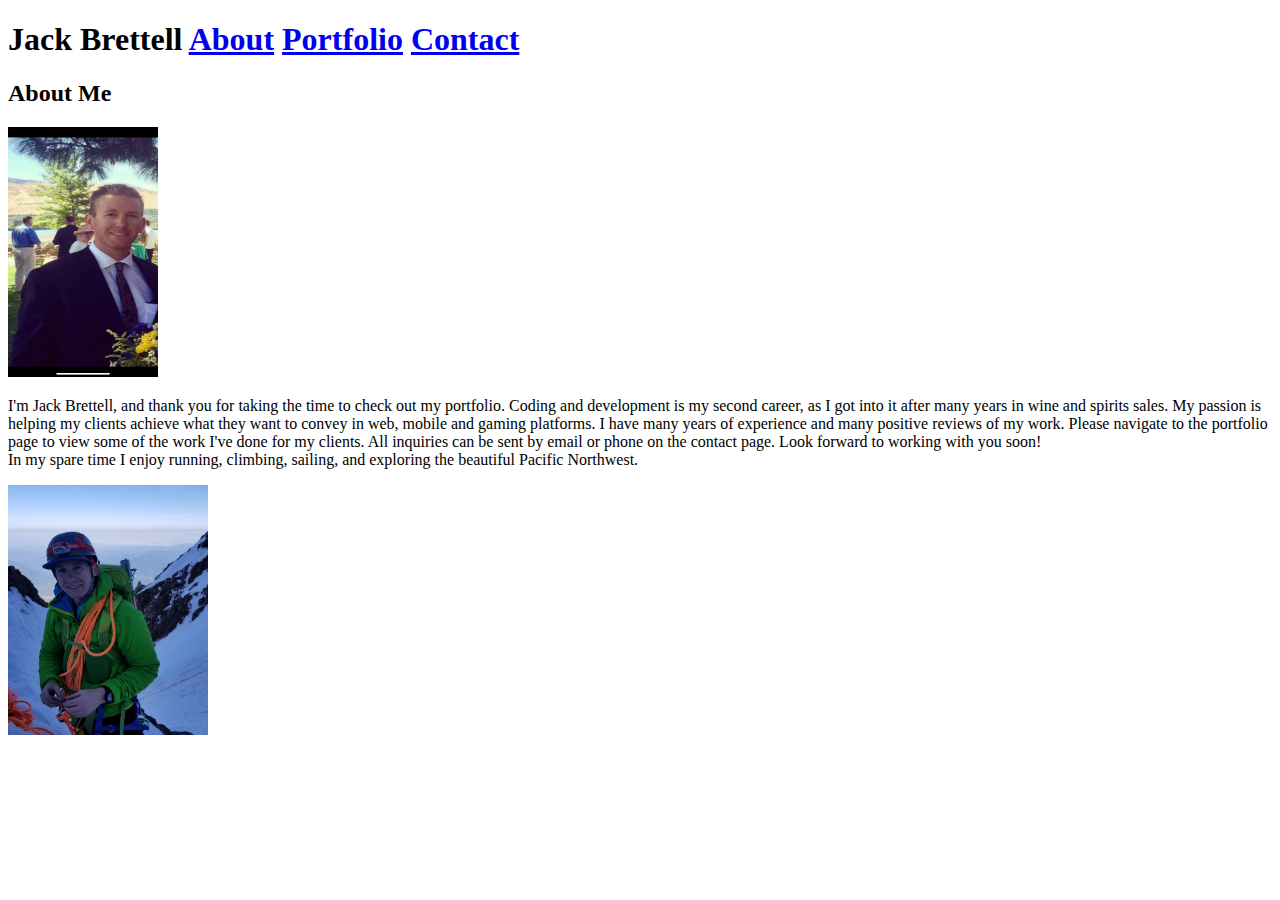
==== index.html/index.html @ 61a123c6 "html done" ====
<!DOCTYPE html>
<html>

  <head>
      <title>Jack Brettell Portfolio</title>
      <link rel="stylesheet" type="text/css" href="../assets/css/style.css/">
  </head>

  <h1>Jack Brettell
      <a href="../index.html/index.html">About</a>
      <a href="../portfolio.html/portfolio.html">Portfolio</a>
      <a href="../contact.html/contact.html">Contact</a>
  </h1>

  <h2>About Me</h2>
  
  <img src="../assets/images/Jack Brettell1.jpg" alt="Jack Brettell" width="150" height="250">

    <p>
        I'm Jack Brettell, and thank you for taking the time to check out my portfolio. 
       Coding and development is my second career, as I got into it after many years in 
       wine and spirits sales. My passion is helping my clients achieve what they want to 
       convey in web, mobile and gaming platforms. I have many years of experience and many 
       positive reviews of my work. Please navigate to the portfolio page to view some of the
       work I've done for my clients. All inquiries can be sent by email or phone on the contact 
       page. Look forward to working with you soon!
       <br>
       In my spare time I enjoy running, climbing, sailing, and exploring the beautiful Pacific 
       Northwest.
    </p>

  <img src="../assets/images/Jack Brettell.jpg" alt="Jack Brettell Climbing" width="200" height="250">

  

</html>
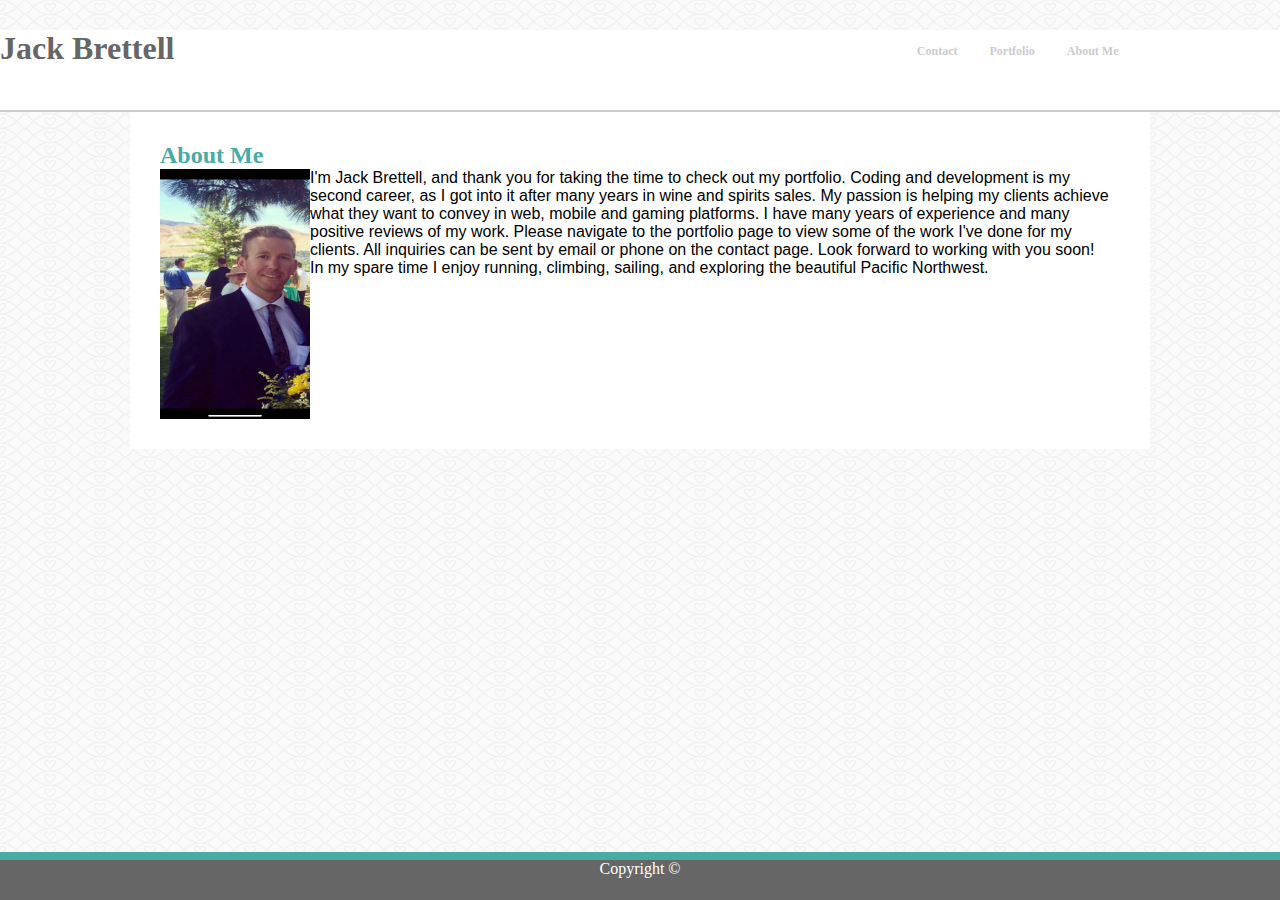
==== commit 62faa382: "updated css and html code" ====
--- a/index.html/index.html
+++ b/index.html/index.html
@@ -3,34 +3,43 @@
 
   <head>
       <title>Jack Brettell Portfolio</title>
-      <link rel="stylesheet" type="text/css" href="../assets/css/style.css/">
+      <link rel="stylesheet" type="text/css" href="../assets/css/style.css/style.css">
   </head>
 
-  <h1>Jack Brettell
-      <a href="../index.html/index.html">About</a>
-      <a href="../portfolio.html/portfolio.html">Portfolio</a>
-      <a href="../contact.html/contact.html">Contact</a>
-  </h1>
+  <body class="main">
 
-  <h2>About Me</h2>
+    <h1>
+      <div class="header">
+        <div class="inner.header">
+          <div class="name">
+            <h1>Jack Brettell</h1>
+          </div> 
+          <div class="navbar">
+            <a href="../index.html/index.html">About Me</a>
+            <a href="../portfolio.html/portfolio.html">Portfolio</a>
+            <a href="../contact.html/contact.html">Contact</a>
+          </div> 
+        </div>  
+      </div>
+    </h1>
+
+  <div class="content">
+
+  <h2 class="title">About Me</h2>
   
-  <img src="../assets/images/Jack Brettell1.jpg" alt="Jack Brettell" width="150" height="250">
-
-    <p>
-        I'm Jack Brettell, and thank you for taking the time to check out my portfolio. 
-       Coding and development is my second career, as I got into it after many years in 
-       wine and spirits sales. My passion is helping my clients achieve what they want to 
-       convey in web, mobile and gaming platforms. I have many years of experience and many 
-       positive reviews of my work. Please navigate to the portfolio page to view some of the
-       work I've done for my clients. All inquiries can be sent by email or phone on the contact 
-       page. Look forward to working with you soon!
-       <br>
-       In my spare time I enjoy running, climbing, sailing, and exploring the beautiful Pacific 
-       Northwest.
-    </p>
-
-  <img src="../assets/images/Jack Brettell.jpg" alt="Jack Brettell Climbing" width="200" height="250">
-
-  
-
+    <p><img class="wrap-around-the-right-side" src="../assets/images/Jack Brettell1.jpg" alt="Jack Brettell" width="150" height="250">
+     I'm Jack Brettell, and thank you for taking the time to check out my portfolio. 
+     Coding and development is my second career, as I got into it after many years in 
+     wine and spirits sales. My passion is helping my clients achieve what they want to 
+     convey in web, mobile and gaming platforms. I have many years of experience and many 
+     positive reviews of my work. Please navigate to the portfolio page to view some of the
+     work I've done for my clients. All inquiries can be sent by email or phone on the contact       page. Look forward to working with you soon!
+     <br>
+     In my spare time I enjoy running, climbing, sailing, and exploring the beautiful Pacific 
+     Northwest.
+     </p>
+     </div>
+     
+    </body>
+<footer class="footer">Copyright ©</footer>
 </html>--- a/assets/css/style.css/style.css
+++ b/assets/css/style.css/style.css
@@ -0,0 +1,112 @@
+* {
+    margin: 0;
+    padding: 0;
+    list-style: none;
+    text-decoration: none;
+}
+
+h1 {
+    background-color: #ffffff;
+    border-color: #cccccc;
+}
+
+footer {
+    position: fixed;
+    bottom: 0;
+    left: 0;
+    right: 0;
+    height: 40px;
+    background-color: #666666;
+    border-top: 8px solid #4aaaa5;
+    text-align: center;
+    color: white;
+}
+
+.main {
+    background-image: url("../../images/fishnets-and-hearts.png");
+    padding-top: 30px;
+}
+
+h1, h2, h3 {
+    font-family: 'Georgia', Times, "Times New Roman", serif;
+}
+
+p {
+    font-family: 'Arial', 'Helvetica Neue', Helvetica, sans-serif;
+    font-size: 16px;
+}
+
+img.wrap-around-the-right-side {
+    float: left;
+}
+
+.navbar {
+    overflow: hidden;
+    top: 0;
+    width: 960px;
+}
+
+.navbar a {
+    display: table;
+    float: right;
+    font-size: 12px;
+    color: #cccccc;
+    text-align: center;
+    padding: 14px 16px;
+}
+
+.navbar a:hover {
+    background-color: #4aaaa5;
+    color: #cccccc;
+}
+
+.content {
+    margin: auto;
+    padding: 30px;
+    width: 960px;
+    height: auto 0;
+    align-content: center;
+    background-color: #ffffff;
+}
+
+.header {
+    width: 100%;
+    height: 80px;
+    display: block;
+    background-color: #ffffff;
+    border-bottom: 2px solid #cccccc;
+}
+
+.title {
+    color: #4aaaa5;
+}
+
+.inner.header {
+    float: left;
+    font-size: 26px;
+    width: 960px;
+    height: 100%;
+    margin: 0 auto;
+}
+
+h3 {
+    display: table;
+    width: 960px;
+    columns: 2;
+    rows: 3;
+}
+
+.name {
+    height: 100%;
+    display: table;
+    float: left;
+}
+
+.name h1 {
+    color: #666666;
+    height: 100%;
+    display: table-cell;
+    vertical-align: middle;
+    font-family: 'Georgia', Times, "Times New Roman", serif;
+    font-size: 32px;
+}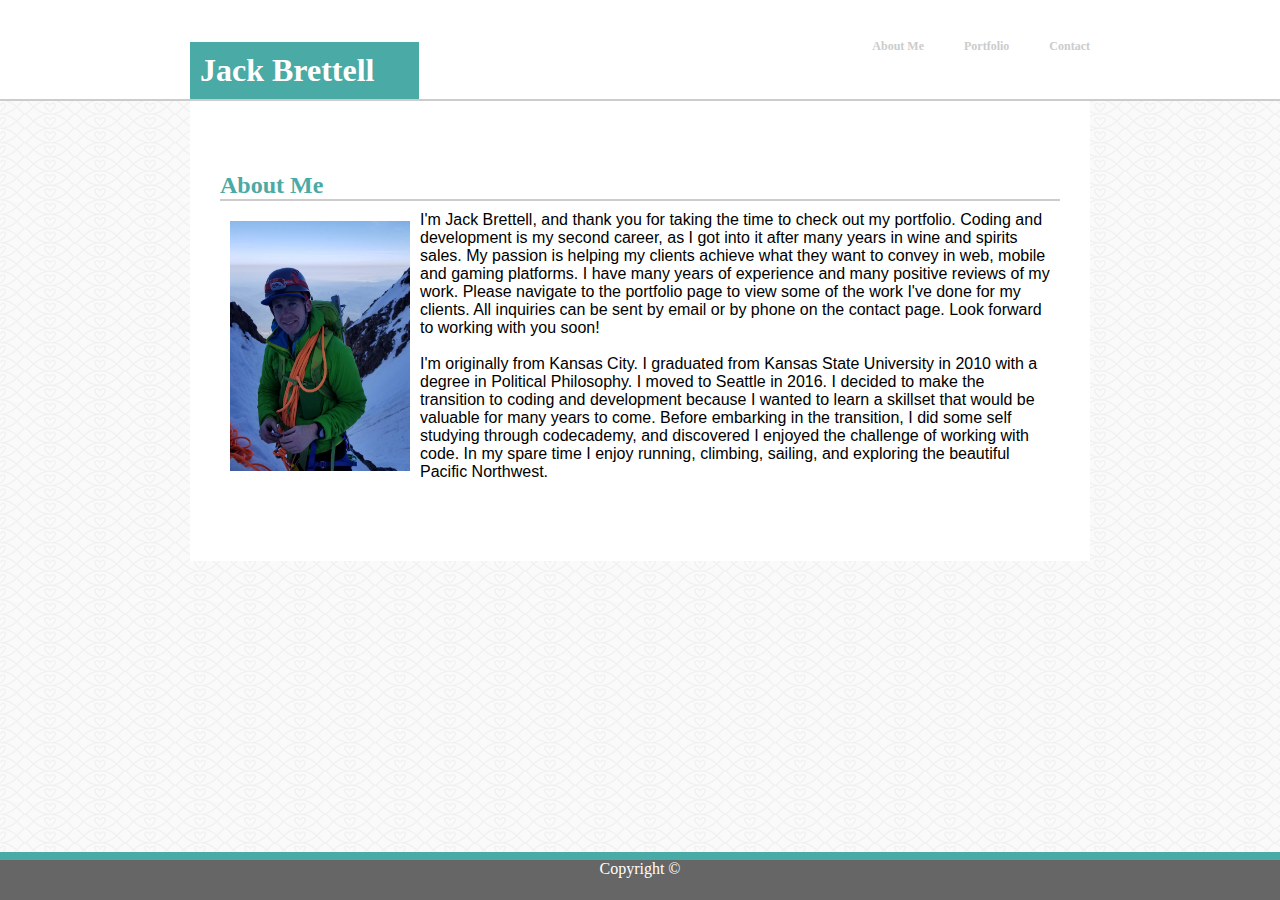
==== commit 9c9e4710: "Reworked html and css July 25" ====
--- a/index.html/index.html
+++ b/index.html/index.html
@@ -25,18 +25,23 @@
 
   <div class="content">
 
-  <h2 class="title">About Me</h2>
+  <h2 class="title">About Me</h2><div class="border"></div>
   
-    <p><img class="wrap-around-the-right-side" src="../assets/images/Jack Brettell1.jpg" alt="Jack Brettell" width="150" height="250">
+    <p><img class="wrap-around-the-right-side" src="../assets/images/Jack Brettell.jpg" alt="Jack Brettell" width="180" height="250">
      I'm Jack Brettell, and thank you for taking the time to check out my portfolio. 
      Coding and development is my second career, as I got into it after many years in 
      wine and spirits sales. My passion is helping my clients achieve what they want to 
      convey in web, mobile and gaming platforms. I have many years of experience and many 
      positive reviews of my work. Please navigate to the portfolio page to view some of the
-     work I've done for my clients. All inquiries can be sent by email or phone on the contact       page. Look forward to working with you soon!
-     <br>
-     In my spare time I enjoy running, climbing, sailing, and exploring the beautiful Pacific 
-     Northwest.
+     work I've done for my clients. All inquiries can be sent by email or by phone on the contact       
+     page. Look forward to working with you soon!
+     <br><br>
+     I'm originally from Kansas City. I graduated from Kansas State University in 2010 with a degree 
+     in Political Philosophy. I moved to Seattle in 2016. I decided to make the transition to coding and development 
+     because I wanted to learn a skillset that would be valuable for many years to come. Before embarking 
+     in the transition, I did some self studying through codecademy, and discovered I enjoyed the challenge
+     of working with code. In my spare time I enjoy running, climbing, 
+     sailing, and exploring the beautiful Pacific Northwest.
      </p>
      </div>
      
--- a/assets/css/style.css/style.css
+++ b/assets/css/style.css/style.css
@@ -3,6 +3,29 @@
     padding: 0;
     list-style: none;
     text-decoration: none;
+}
+
+.header {
+    width: 100%;
+    height: 100px;
+    display: table;
+    background-color: #ffffff;
+    border-bottom: 2px solid #cccccc;
+}
+
+.inner.header {
+    display: table;
+    width: 840px;
+    height: 100%;
+    margin: 0;
+    padding: 0;
+    border: 0;
+    background-color: #4aaaa5
+
+}
+
+body {
+    margin-top: -31px;
 }
 
 h1 {
@@ -34,25 +57,30 @@
 p {
     font-family: 'Arial', 'Helvetica Neue', Helvetica, sans-serif;
     font-size: 16px;
+    display: table;
+    margin: 10px;
 }
 
 img.wrap-around-the-right-side {
     float: left;
+    margin-top: 10px;
+    margin-right: 10px;
 }
 
 .navbar {
-    overflow: hidden;
-    top: 0;
-    width: 960px;
+    float: right;
+    height: 100%;
+    margin-right: 170px;
+    margin-top: 40px;
 }
 
 .navbar a {
+    height: 150%;
     display: table;
-    float: right;
+    float: left;
     font-size: 12px;
     color: #cccccc;
-    text-align: center;
-    padding: 14px 16px;
+    padding: 0px 20px;
 }
 
 .navbar a:hover {
@@ -61,32 +89,26 @@
 }
 
 .content {
-    margin: auto;
+    margin: 0 auto;
     padding: 30px;
-    width: 960px;
-    height: auto 0;
+    border: 30px;
+    width: 840px;
+    height: 400px;
     align-content: center;
     background-color: #ffffff;
 }
 
-.header {
-    width: 100%;
-    height: 80px;
-    display: block;
-    background-color: #ffffff;
-    border-bottom: 2px solid #cccccc;
-}
-
 .title {
+    display: table;
     color: #4aaaa5;
 }
 
-.inner.header {
-    float: left;
-    font-size: 26px;
-    width: 960px;
-    height: 100%;
-    margin: 0 auto;
+.border {
+    display: table;
+    margin: 0;
+    padding: 0;
+    border-bottom: 2px solid #cccccc;
+    width: 100%
 }
 
 h3 {
@@ -97,16 +119,50 @@
 }
 
 .name {
+    display: table;
+    width: 209px;
+    border: 10px solid #4aaaa5;
+    padding: 0;
+    margin-top: 43px;
     height: 100%;
-    display: table;
     float: left;
+    margin-left: 190px;
 }
 
 .name h1 {
-    color: #666666;
+    color: #ffffff;
     height: 100%;
     display: table-cell;
     vertical-align: middle;
     font-family: 'Georgia', Times, "Times New Roman", serif;
     font-size: 32px;
+    background-color: #4aaaa5;
+}
+
+.column {
+    float: left;
+    width: 22%;
+    padding: 0;
+    margin: 10px;
+}
+
+.row::after {
+    content: "";
+    clear: both;
+    display: table;
+  }
+
+  .portfolioname {
+      display: table;
+      width: 205px;
+      background-color: #4aaaa5;
+      height: 100%;
+      color: #ffffff;
+      font-size: 12px;
+      text-align: center;
+}
+
+.form {
+    display: table;
+    margin: 10px;
 }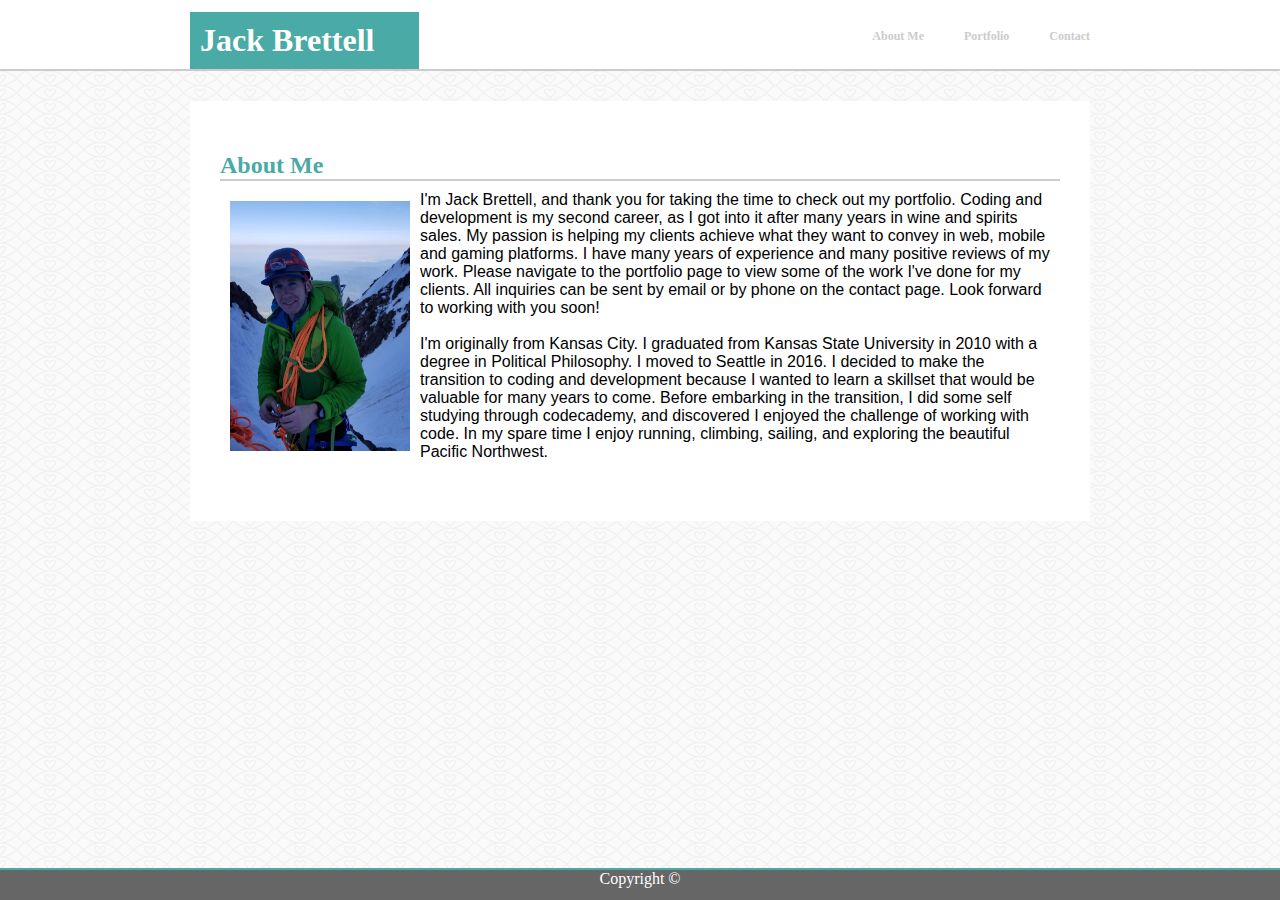
==== commit 99af442a: "New changes to html and css" ====
--- a/index.html/index.html
+++ b/index.html/index.html
@@ -1,50 +1,51 @@
 <!DOCTYPE html>
-<html>
+  <html lang="en-us">
 
-  <head>
+    <head>
+      <meta charset="UTF-8">
       <title>Jack Brettell Portfolio</title>
       <link rel="stylesheet" type="text/css" href="../assets/css/style.css/style.css">
-  </head>
+    </head>
 
-  <body class="main">
+    <body class="main">
 
-    <h1>
-      <div class="header">
-        <div class="inner.header">
-          <div class="name">
-            <h1>Jack Brettell</h1>
-          </div> 
-          <div class="navbar">
-            <a href="../index.html/index.html">About Me</a>
-            <a href="../portfolio.html/portfolio.html">Portfolio</a>
-            <a href="../contact.html/contact.html">Contact</a>
-          </div> 
-        </div>  
+      <h1>
+        <div class="header">
+          <div class="inner.header">
+            <div class="name">
+              <h1>Jack Brettell</h1>
+            </div> 
+            <div class="navbar">
+              <a href="../index.html/index.html">About Me</a>
+              <a href="../portfolio.html/portfolio.html">Portfolio</a>
+              <a href="../contact.html/contact.html">Contact</a>
+            </div> 
+          </div>  
+        </div>
+      </h1>
+
+      <div class="content">
+        <h2 class="title">About Me</h2>
+        <div class="border"></div>
+  
+        <p><img class="wrap-around-the-right-side" src="../assets/images/Jack Brettell.jpg" alt="Jack Brettell" width="180" height="250">
+         I'm Jack Brettell, and thank you for taking the time to check out my portfolio. 
+         Coding and development is my second career, as I got into it after many years in 
+         wine and spirits sales. My passion is helping my clients achieve what they want to 
+         convey in web, mobile and gaming platforms. I have many years of experience and many 
+         positive reviews of my work. Please navigate to the portfolio page to view some of the
+         work I've done for my clients. All inquiries can be sent by email or by phone on the contact       
+         page. Look forward to working with you soon!
+         <br><br>
+         I'm originally from Kansas City. I graduated from Kansas State University in 2010 with a degree 
+         in Political Philosophy. I moved to Seattle in 2016. I decided to make the transition to coding and development 
+         because I wanted to learn a skillset that would be valuable for many years to come. Before embarking 
+         in the transition, I did some self studying through codecademy, and discovered I enjoyed the challenge
+         of working with code. In my spare time I enjoy running, climbing, 
+         sailing, and exploring the beautiful Pacific Northwest.
+         </p>
       </div>
-    </h1>
 
-  <div class="content">
-
-  <h2 class="title">About Me</h2><div class="border"></div>
-  
-    <p><img class="wrap-around-the-right-side" src="../assets/images/Jack Brettell.jpg" alt="Jack Brettell" width="180" height="250">
-     I'm Jack Brettell, and thank you for taking the time to check out my portfolio. 
-     Coding and development is my second career, as I got into it after many years in 
-     wine and spirits sales. My passion is helping my clients achieve what they want to 
-     convey in web, mobile and gaming platforms. I have many years of experience and many 
-     positive reviews of my work. Please navigate to the portfolio page to view some of the
-     work I've done for my clients. All inquiries can be sent by email or by phone on the contact       
-     page. Look forward to working with you soon!
-     <br><br>
-     I'm originally from Kansas City. I graduated from Kansas State University in 2010 with a degree 
-     in Political Philosophy. I moved to Seattle in 2016. I decided to make the transition to coding and development 
-     because I wanted to learn a skillset that would be valuable for many years to come. Before embarking 
-     in the transition, I did some self studying through codecademy, and discovered I enjoyed the challenge
-     of working with code. In my spare time I enjoy running, climbing, 
-     sailing, and exploring the beautiful Pacific Northwest.
-     </p>
-     </div>
-     
     </body>
-<footer class="footer">Copyright ©</footer>
-</html>+    <footer class="footer">Copyright ©</footer>
+  </html>--- a/assets/css/style.css/style.css
+++ b/assets/css/style.css/style.css
@@ -7,7 +7,6 @@
 
 .header {
     width: 100%;
-    height: 100px;
     display: table;
     background-color: #ffffff;
     border-bottom: 2px solid #cccccc;
@@ -17,7 +16,7 @@
     display: table;
     width: 840px;
     height: 100%;
-    margin: 0;
+    margin-bottom: 0;
     padding: 0;
     border: 0;
     background-color: #4aaaa5
@@ -38,16 +37,15 @@
     bottom: 0;
     left: 0;
     right: 0;
-    height: 40px;
+    height: 30px;
     background-color: #666666;
-    border-top: 8px solid #4aaaa5;
+    border-top: 2px solid #4aaaa5;
     text-align: center;
     color: white;
 }
 
 .main {
     background-image: url("../../images/fishnets-and-hearts.png");
-    padding-top: 30px;
 }
 
 h1, h2, h3 {
@@ -71,7 +69,7 @@
     float: right;
     height: 100%;
     margin-right: 170px;
-    margin-top: 40px;
+    margin-top: 60px;
 }
 
 .navbar a {
@@ -89,11 +87,12 @@
 }
 
 .content {
-    margin: 0 auto;
+    margin-top: 30px;
+    margin-left: 190px;
     padding: 30px;
     border: 30px;
     width: 840px;
-    height: 400px;
+    height: 360px;
     align-content: center;
     background-color: #ffffff;
 }
@@ -127,6 +126,7 @@
     height: 100%;
     float: left;
     margin-left: 190px;
+    margin-bottom: 0;
 }
 
 .name h1 {
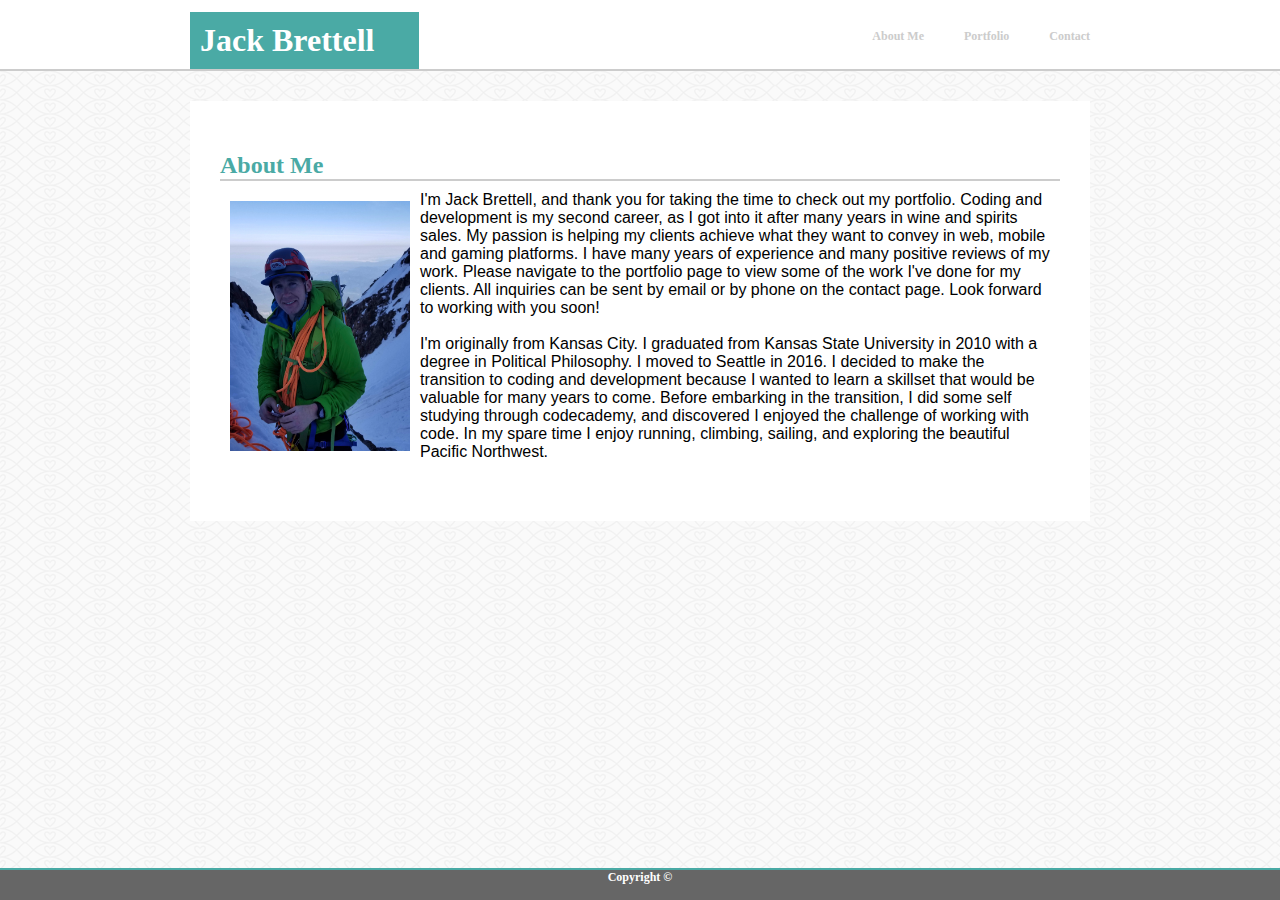
==== commit 377123bf: "Final changes to html and css portfolio" ====
--- a/index.html/index.html
+++ b/index.html/index.html
@@ -47,5 +47,7 @@
       </div>
 
     </body>
-    <footer class="footer">Copyright ©</footer>
+    <footer class="footer">
+      <h4>Copyright ©</h4>
+    </footer>
   </html>--- a/assets/css/style.css/style.css
+++ b/assets/css/style.css/style.css
@@ -42,13 +42,18 @@
     border-top: 2px solid #4aaaa5;
     text-align: center;
     color: white;
+}    
+
+h4 {    
+    font-style: 'Arial', 'Helvetica Neue', Helvetica, sans-serif;
+    font-size: 12px;
 }
 
 .main {
     background-image: url("../../images/fishnets-and-hearts.png");
 }
 
-h1, h2, h3 {
+h1, h2, {
     font-family: 'Georgia', Times, "Times New Roman", serif;
 }
 
@@ -79,6 +84,7 @@
     font-size: 12px;
     color: #cccccc;
     padding: 0px 20px;
+    font-family: 'Georgia', Times, "Times New Roman", serif;
 }
 
 .navbar a:hover {
@@ -100,6 +106,7 @@
 .title {
     display: table;
     color: #4aaaa5;
+    font-family: 'Georgia', Times, "Times New Roman", serif;
 }
 
 .border {
@@ -108,13 +115,6 @@
     padding: 0;
     border-bottom: 2px solid #cccccc;
     width: 100%
-}
-
-h3 {
-    display: table;
-    width: 960px;
-    columns: 2;
-    rows: 3;
 }
 
 .name {
@@ -139,30 +139,30 @@
     background-color: #4aaaa5;
 }
 
-.column {
-    float: left;
-    width: 22%;
-    padding: 0;
+.photos {
+    display: inline-block;
     margin: 10px;
+    margin-left: 15px;
 }
 
-.row::after {
-    content: "";
-    clear: both;
-    display: table;
-  }
+span {
+    background-color: #4aaaa5;
+    font-family: 'Arial', 'Helvetica Neue', Helvetica, sans-serif;
+}
 
   .portfolioname {
-      display: table;
-      width: 205px;
-      background-color: #4aaaa5;
-      height: 100%;
+      display: block;
+      text-align: center;
+      float: left;
+      position: absolute;
+      margin-top: -50px;
+      width: 180px;
+      height: 20px;
       color: #ffffff;
-      font-size: 12px;
-      text-align: center;
+      font-size: 16px;
 }
 
 .form {
     display: table;
     margin: 10px;
-}+}
